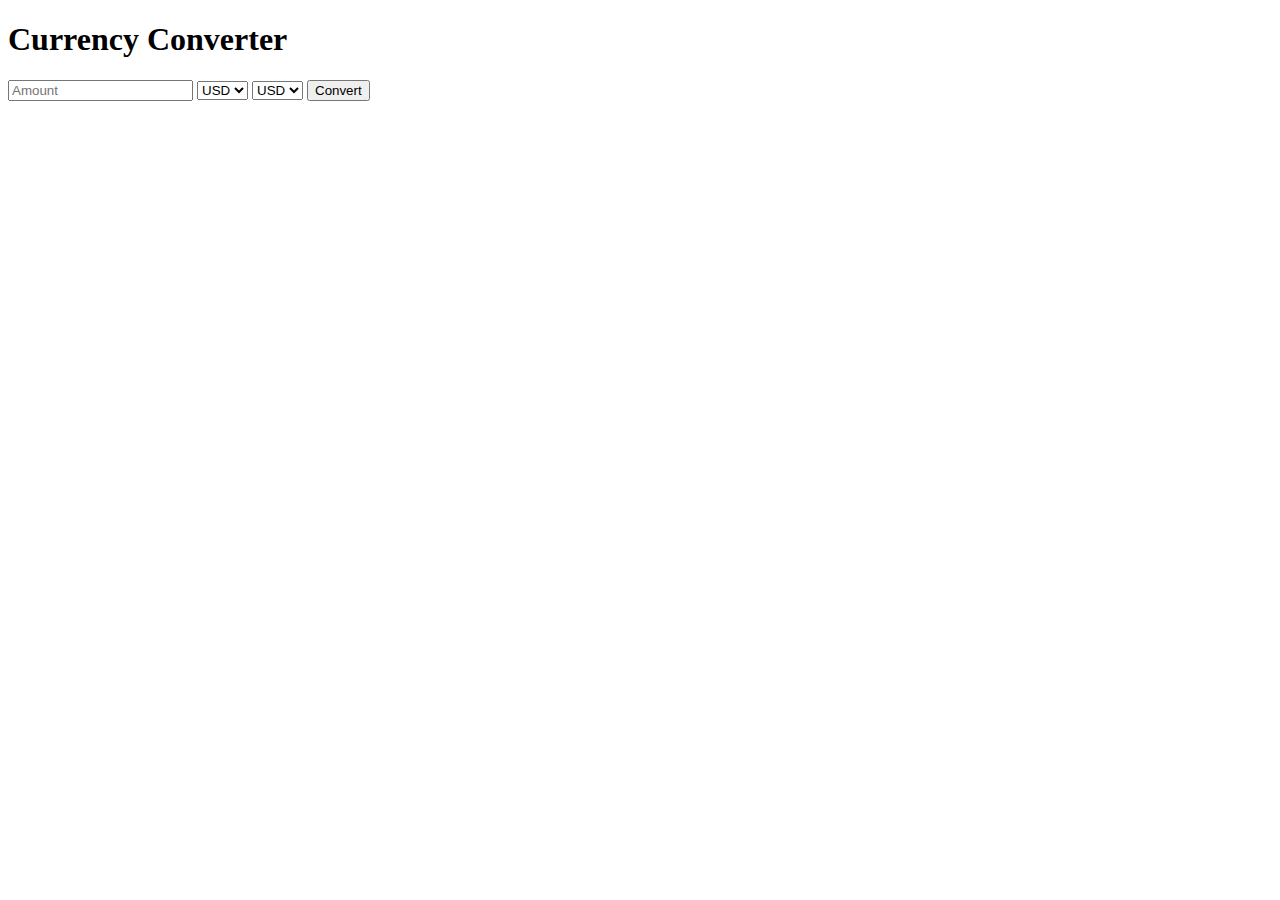
==== .idea/M122_Website_applikation/templates/index.html @ 58abdaeb "besprechungs commit" ====
<!DOCTYPE html>
<html lang="en">
<head>
    <meta charset="UTF-8">
    <meta name="viewport" content="width=device-width, initial-scale=1.0">
    <title>Currency Converter</title>
    <link rel="stylesheet" href="{{ url_for('static', filename='style.css') }}">
</head>
<body>
    <h1>Currency Converter</h1>
    <form action="/convert" method="POST">
        <input type="number" name="amount" placeholder="Amount" required>
        <select name="from_currency" required>
            <option value="USD">USD</option>
            <option value="EUR">EUR</option>
            <!-- Add more currency options here -->
        </select>
        <select name="to_currency" required>
            <option value="USD">USD</option>
            <option value="EUR">EUR</option>
            <!-- Add more currency options here -->
        </select>
        <button type="submit">Convert</button>
    </form>
</body>
</html>
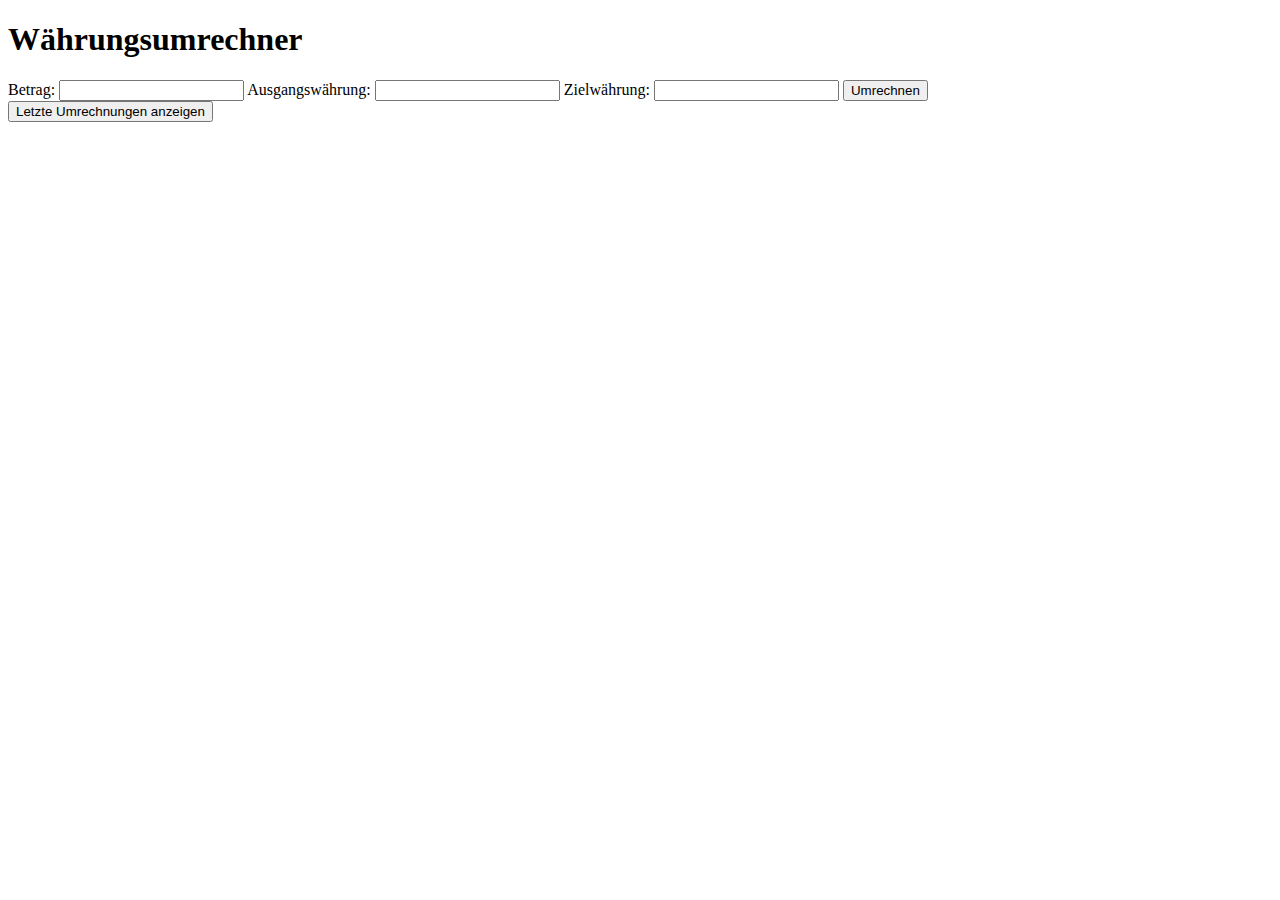
==== commit 8295dc9b: "save commit es fehlt nur noch die 2 api" ====
--- a/.idea/M122_Website_applikation/templates/index.html
+++ b/.idea/M122_Website_applikation/templates/index.html
@@ -3,24 +3,22 @@
 <head>
     <meta charset="UTF-8">
     <meta name="viewport" content="width=device-width, initial-scale=1.0">
-    <title>Currency Converter</title>
-    <link rel="stylesheet" href="{{ url_for('static', filename='style.css') }}">
+    <title>Währungsumrechner</title>
+    <link rel="stylesheet" type="text/css" href="{{ url_for('static', filename='style.css') }}">
 </head>
 <body>
-    <h1>Currency Converter</h1>
-    <form action="/convert" method="POST">
-        <input type="number" name="amount" placeholder="Amount" required>
-        <select name="from_currency" required>
-            <option value="USD">USD</option>
-            <option value="EUR">EUR</option>
-            <!-- Add more currency options here -->
-        </select>
-        <select name="to_currency" required>
-            <option value="USD">USD</option>
-            <option value="EUR">EUR</option>
-            <!-- Add more currency options here -->
-        </select>
-        <button type="submit">Convert</button>
+    <h1>Währungsumrechner</h1>
+    <form action="/" method="post">
+        <label for="amount">Betrag:</label>
+        <input type="number" id="amount" name="amount" required>
+        <label for="from_currency">Ausgangswährung:</label>
+        <input type="text" id="from_currency" name="from_currency" required>
+        <label for="to_currency">Zielwährung:</label>
+        <input type="text" id="to_currency" name="to_currency" required>
+        <button type="submit">Umrechnen</button>
+    </form>
+    <form action="/history" method="get">
+        <button type="submit">Letzte Umrechnungen anzeigen</button>
     </form>
 </body>
 </html>
